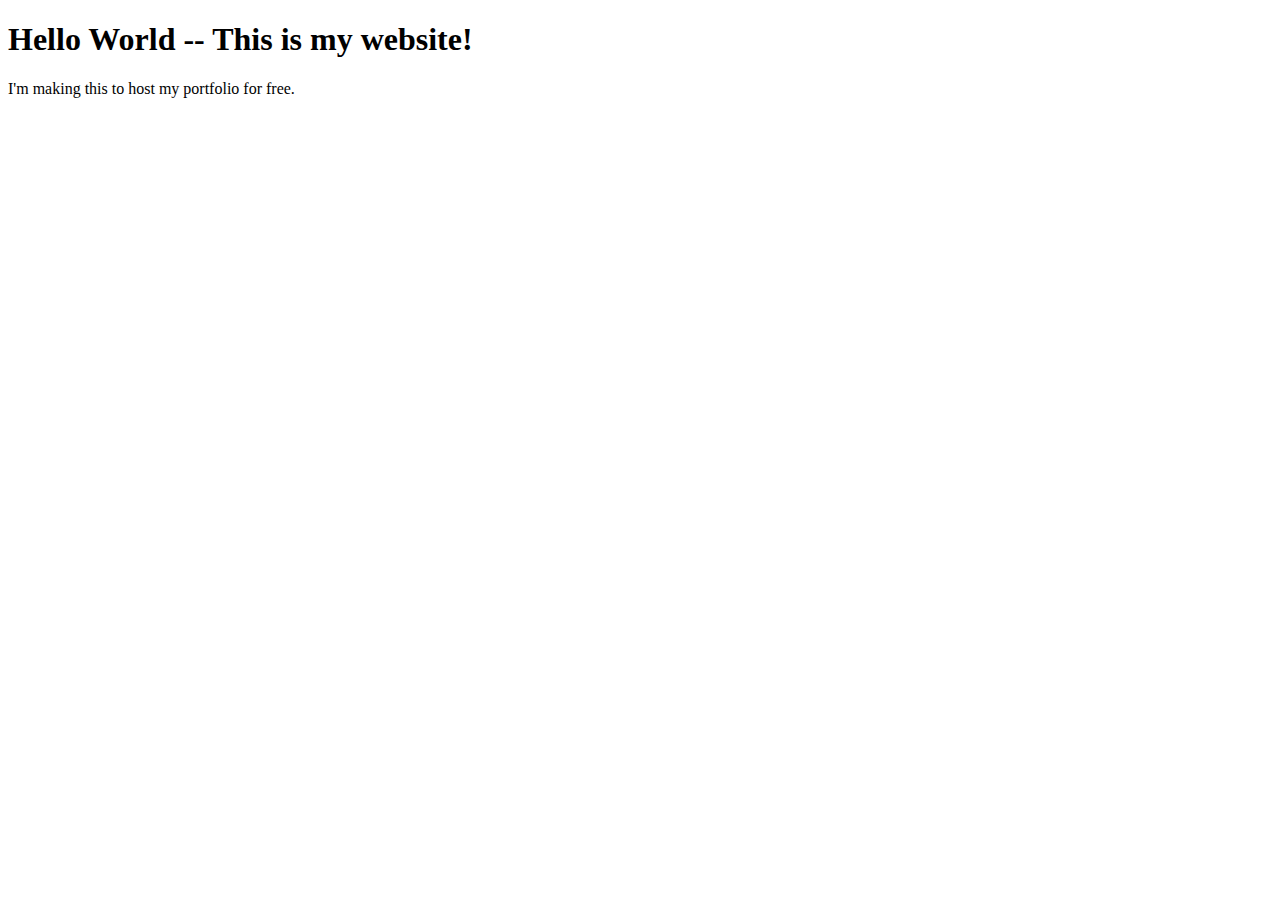
==== index.html @ 2eb43e55 "index.html" ====
<!DOCTYPE html>
<html>
  <head>
    <meta charset="utf-8">
    <title>(<link rel="stylesheet" type="text/css" href="main.css">
)</title>
  </head>
  <body>
    <h1>Hello World -- This is my website!</h1>
    <p>I'm making this to host my portfolio for free.</p>
  </body>
</html>
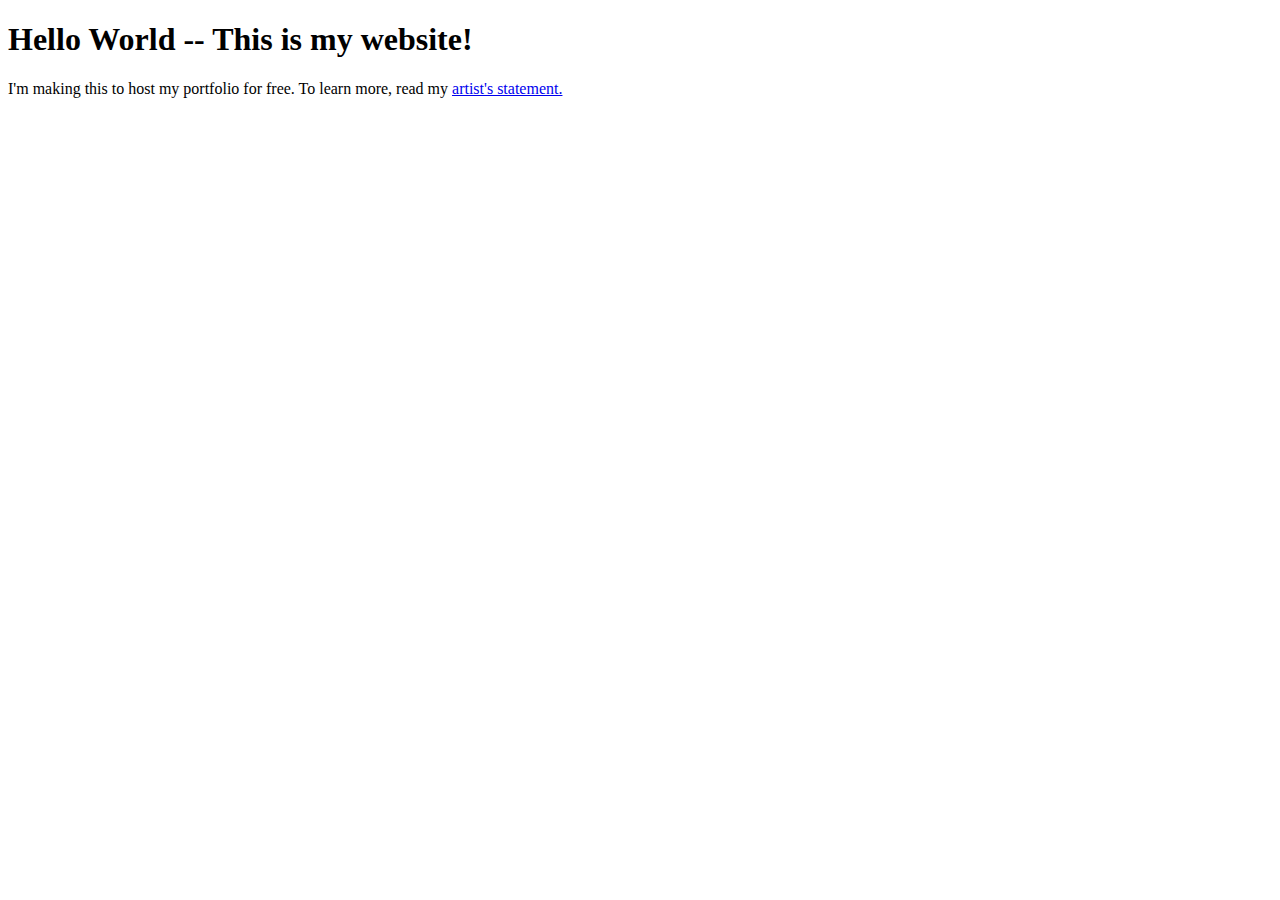
==== commit 650a68fc: "c" ====
--- a/index.html
+++ b/index.html
@@ -7,6 +7,7 @@
   </head>
   <body>
     <h1>Hello World -- This is my website!</h1>
-    <p>I'm making this to host my portfolio for free.</p>
+    <p><p>I'm making this to host my portfolio for free. To learn more, read my <a href="statement.html">artist's statement.</a></p>
+</p>
   </body>
 </html>
--- a/main.css
+++ b/main.css
@@ -0,0 +1,11 @@
+body {
+  margin: 30px auto;
+  max-width: 1000px;
+  font-family: "Helvetica", "Arial", sans-serif;
+  line-height: 1.5;
+  padding: 30px 20px;
+}
+
+h1 {
+  padding: 20px 0px 10px 0px;
+}
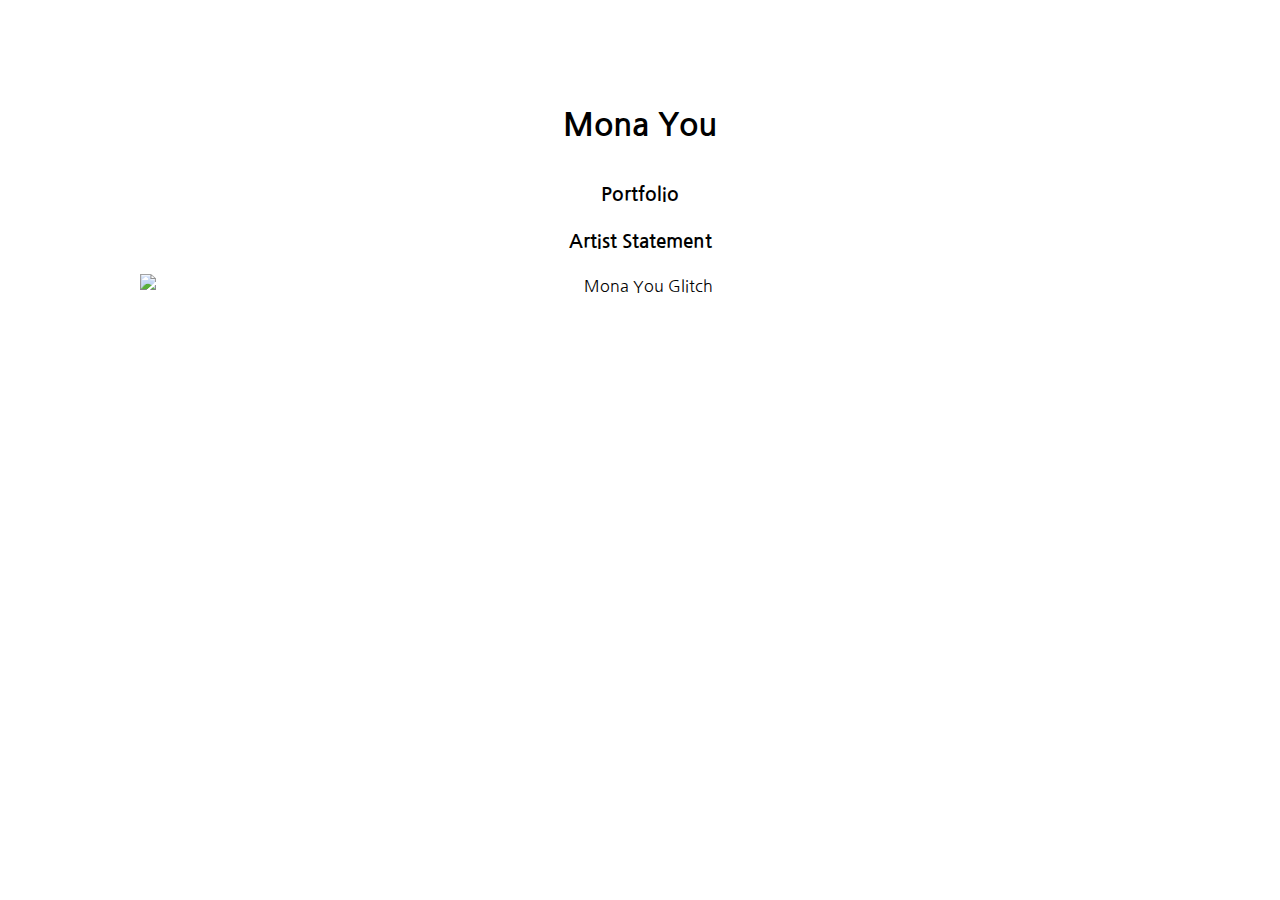
==== commit dbc70015: "x" ====
--- a/index.html
+++ b/index.html
@@ -2,12 +2,15 @@
 <html>
   <head>
     <meta charset="utf-8">
-    <title>(<link rel="stylesheet" type="text/css" href="main.css">
-)</title>
+    <title>Mona You</title>
+    <link rel="stylesheet" type="text/css" href="main.css">
   </head>
   <body>
-    <h1>Hello World -- This is my website!</h1>
-    <p><p>I'm making this to host my portfolio for free. To learn more, read my <a href="statement.html">artist's statement.</a></p>
-</p>
+    <header>
+  <a href="index.html"><h1>Mona You</h1></a>
+  <h3><a href="portfolio.html">Portfolio</a></h3>
+  <h3><a href="statement.html">Artist Statement</a></h3>
+</header>
+<img src="images/Home Page.jpg" alt="Mona You Glitch">
   </body>
 </html>
--- a/main.css
+++ b/main.css
@@ -1,11 +1,57 @@
+
+@import url('https://fonts.googleapis.com/css?family=Nanum+Gothic');
+
+
 body {
   margin: 30px auto;
   max-width: 1000px;
-  font-family: "Helvetica", "Arial", sans-serif;
+  font-family: 'Nanum Gothic', sans-serif;
   line-height: 1.5;
   padding: 30px 20px;
+  text-align: center;
+  align-content:  center;
+
 }
 
 h1 {
   padding: 20px 0px 10px 0px;
 }
+  a {
+color: #000000;
+text-decoration: none;
+}
+
+/* Centers images */
+
+img {
+display: block;
+margin: 0px auto;
+}
+
+/* When you put a period in front of a CSS declaration, it indicates you are
+creating a new class. We can apply this to div elements to create different
+portfolio entries */
+
+.portfolio-item {
+margin-top: 60px;
+padding: 40px;
+background-color: #f7f7f7;
+}
+
+body {
+  background-image: url(images/Background.jpg);
+  background-repeat: repeat;
+  background-size: cover;
+}
+
+.statement-item {
+margin-top: 60px;
+padding: 40px;
+background-color: #f7f7f7;
+}
+
+body {
+  background-image: url(images/Background.jpg);
+  background-repeat: repeat;
+  background-size: cover;
+}
